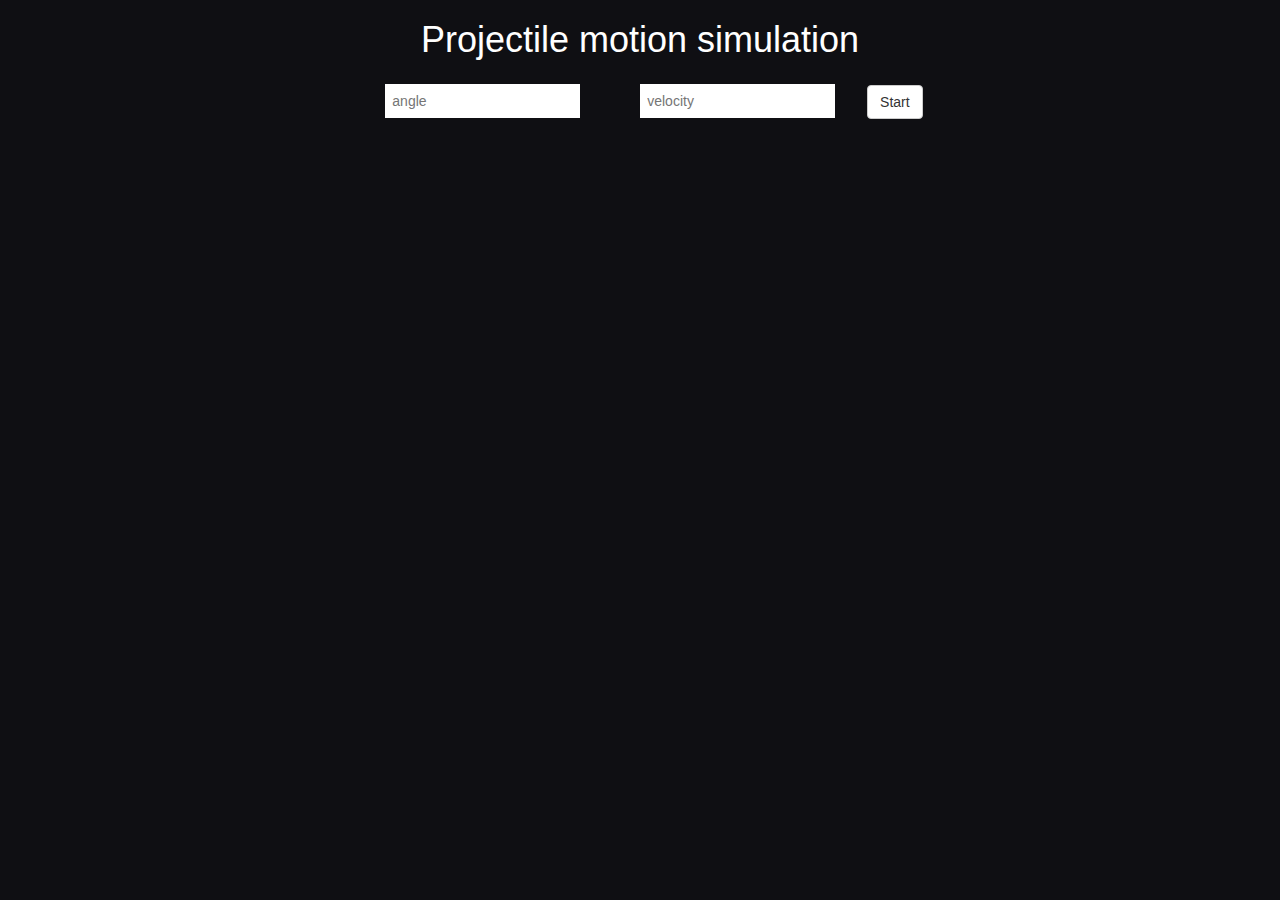
==== mattertest.html @ 870798c6 "Add files via upload" ====
<!DOCTYPE html>
<html>
<head>
	<script src="matter.js" type="text/javascript"></script>
		<link rel="stylesheet" href="https://maxcdn.bootstrapcdn.com/bootstrap/3.4.1/css/bootstrap.min.css">
		<link rel="stylesheet" href="mattertest.css">

<!-- jQuery library -->
<script src="https://ajax.googleapis.com/ajax/libs/jquery/3.5.1/jquery.min.js"></script>

<!-- Latest compiled JavaScript -->
<script src="https://maxcdn.bootstrapcdn.com/bootstrap/3.4.1/js/bootstrap.min.js"></script>
<script src="bmi.js"></script>
<link href="https://fonts.googleapis.com/css2?family=Roboto&display=swap" rel="stylesheet">

</head>
<body>
	<div class="container-fluid text-center">
		<h1>Projectile motion simulation</h1>
		<form class="form">
			<input type="text" placeholder="angle" class="frminp" id="angl">
		    <input type="text" placeholder="velocity" class="frminp" id="vel">
		    <button type="button" class="btn btn-default" onClick="project()">Start</button>
	    </form>

	</div>

	<script src="mattertest.js">
	
	</script>
</body>
</html>
---- mattertest.css ----
.frminp{
	border: none;
	margin: 2em;
	margin-top:1em;
	margin-bottom: 0;
	padding: 0.5em;
	color: black;
	border-radius: 0;
}
body{
	background-color: #0F0F13;
	color: white;
}
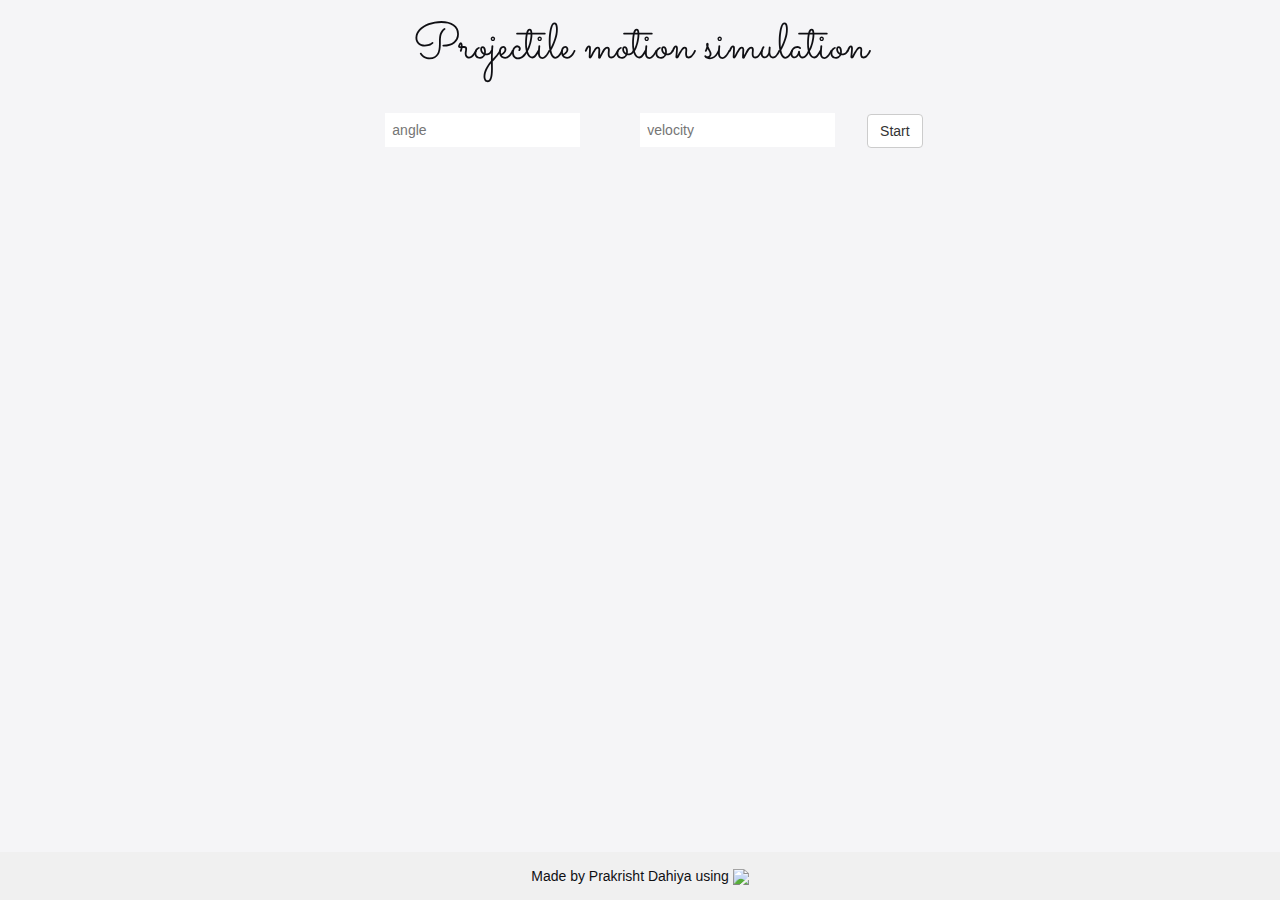
==== commit d46bf5f4: "Add files via upload" ====
--- a/mattertest.html
+++ b/mattertest.html
@@ -4,6 +4,9 @@
 	<script src="matter.js" type="text/javascript"></script>
 		<link rel="stylesheet" href="https://maxcdn.bootstrapcdn.com/bootstrap/3.4.1/css/bootstrap.min.css">
 		<link rel="stylesheet" href="mattertest.css">
+		<link rel="preconnect" href="https://fonts.gstatic.com">
+<link rel="preconnect" href="https://fonts.gstatic.com">
+<link href="https://fonts.googleapis.com/css2?family=Sacramento&display=swap" rel="stylesheet">
 
 <!-- jQuery library -->
 <script src="https://ajax.googleapis.com/ajax/libs/jquery/3.5.1/jquery.min.js"></script>
@@ -19,14 +22,19 @@
 		<h1>Projectile motion simulation</h1>
 		<form class="form">
 			<input type="text" placeholder="angle" class="frminp" id="angl">
-		    <input type="text" placeholder="velocity" class="frminp" id="vel">
+		    <input type="text" placeholder="velocity" class="frminp" id="vel">	
 		    <button type="button" class="btn btn-default" onClick="project()">Start</button>
 	    </form>
+	    <div id="renderport"></div>
 
 	</div>
 
 	<script src="mattertest.js">
 	
 	</script>
+
+<footer class="footer" id="ftr">
+	Made by <a href="https://github.com/beetrandahiya">Prakrisht Dahiya</a> using <a href=""><img src="https://miro.medium.com/max/1000/1*7eTJiUndx4MiCrLuJkQqdA.png" width="80px"></a>
+</footer>
 </body>
 </html>--- a/mattertest.css
+++ b/mattertest.css
@@ -1,13 +1,46 @@
 .frminp{
 	border: none;
 	margin: 2em;
-	margin-top:1em;
-	margin-bottom: 0;
+	/* margin-top:1em; */
+	margin-bottom: 1em;
 	padding: 0.5em;
 	color: black;
 	border-radius: 0;
 }
 body{
-	background-color: #0F0F13;
-	color: white;
-}+	background-color: #f5f5f7;
+	color: #0f0f13;
+	height: 100%;
+
+
+}
+a{
+	text-decoration: none;
+	color: #0f0f13;
+}
+form{
+	margin-top: 0;
+}
+h1{
+	font-family: 'Sacramento', cursive;
+	font-size:50px;
+}
+footer{
+	background-color: #f0f0f0;
+	margin-top: 1em;
+	text-align: center;
+	position: absolute;
+    bottom: 0;
+    padding-top: 1em;
+    padding-bottom: 1em;
+    width: 100%;
+}
+
+#renderport{
+	margin:auto;
+	border-radius: 5px;
+	background-color: #0f0f13;
+	padding:0px;
+	width: 1220px;
+
+}
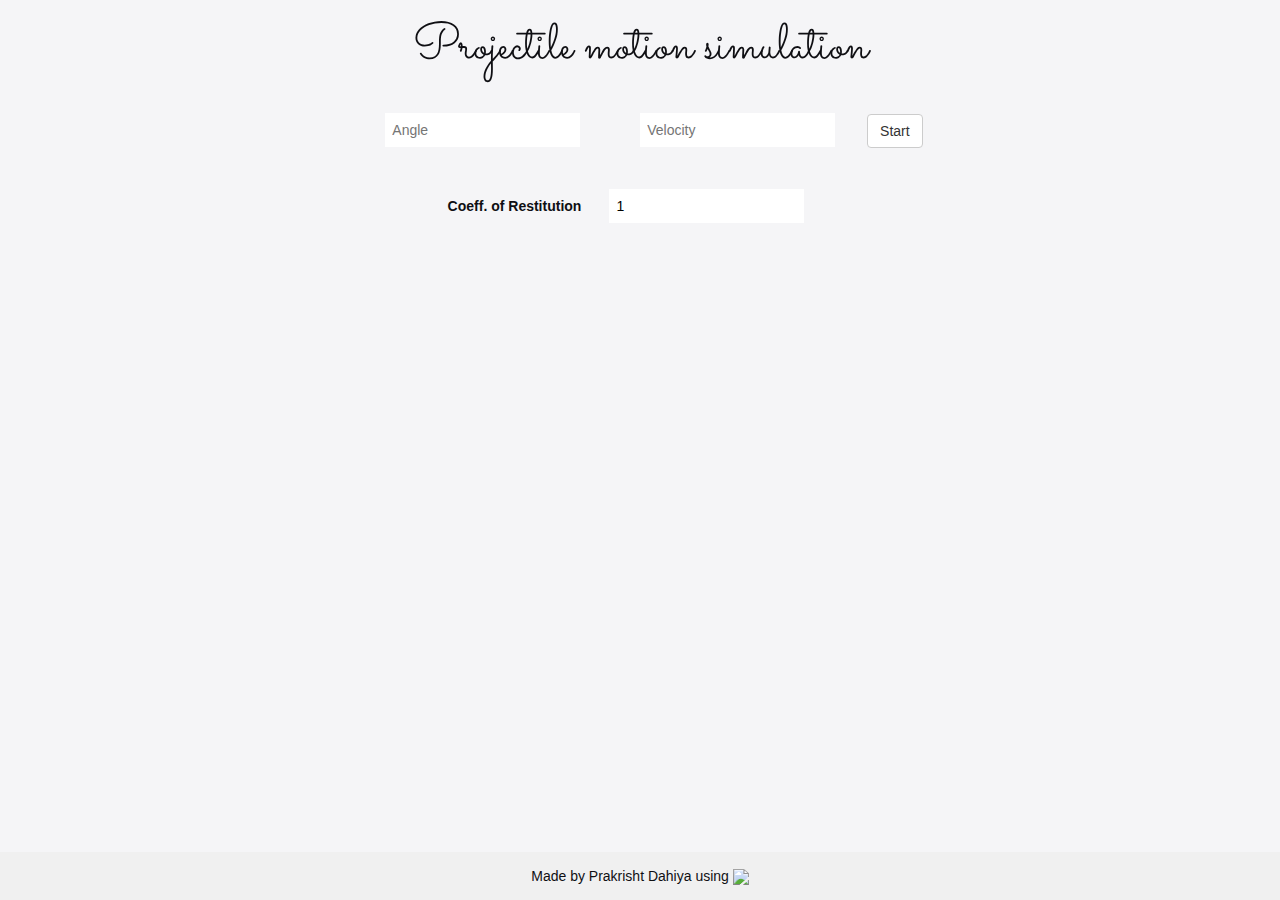
==== commit efa35045: "Update mattertest.html" ====
--- a/mattertest.html
+++ b/mattertest.html
@@ -21,10 +21,14 @@
 	<div class="container-fluid text-center">
 		<h1>Projectile motion simulation</h1>
 		<form class="form">
-			<input type="text" placeholder="angle" class="frminp" id="angl">
-		    <input type="text" placeholder="velocity" class="frminp" id="vel">	
-		    <button type="button" class="btn btn-default" onClick="project()">Start</button>
-	    </form>
+			<input type="text" placeholder="Angle" class="frminp" id="angl">
+		<input type="text" placeholder="Velocity" class="frminp" id="vel">	
+		
+		
+
+	   <button type="button" class="btn btn-default" onClick="project()">Start</button>
+		</form>
+		<label for="rst">Coeff. of Restitution</label><input type="text" value="1" placeholder="Coeff. of Restitution" class="frminp" id="rst">	
 	    <div id="renderport"></div>
 
 	</div>
@@ -37,4 +41,4 @@
 	Made by <a href="https://github.com/beetrandahiya">Prakrisht Dahiya</a> using <a href=""><img src="https://miro.medium.com/max/1000/1*7eTJiUndx4MiCrLuJkQqdA.png" width="80px"></a>
 </footer>
 </body>
-</html>+</html>
